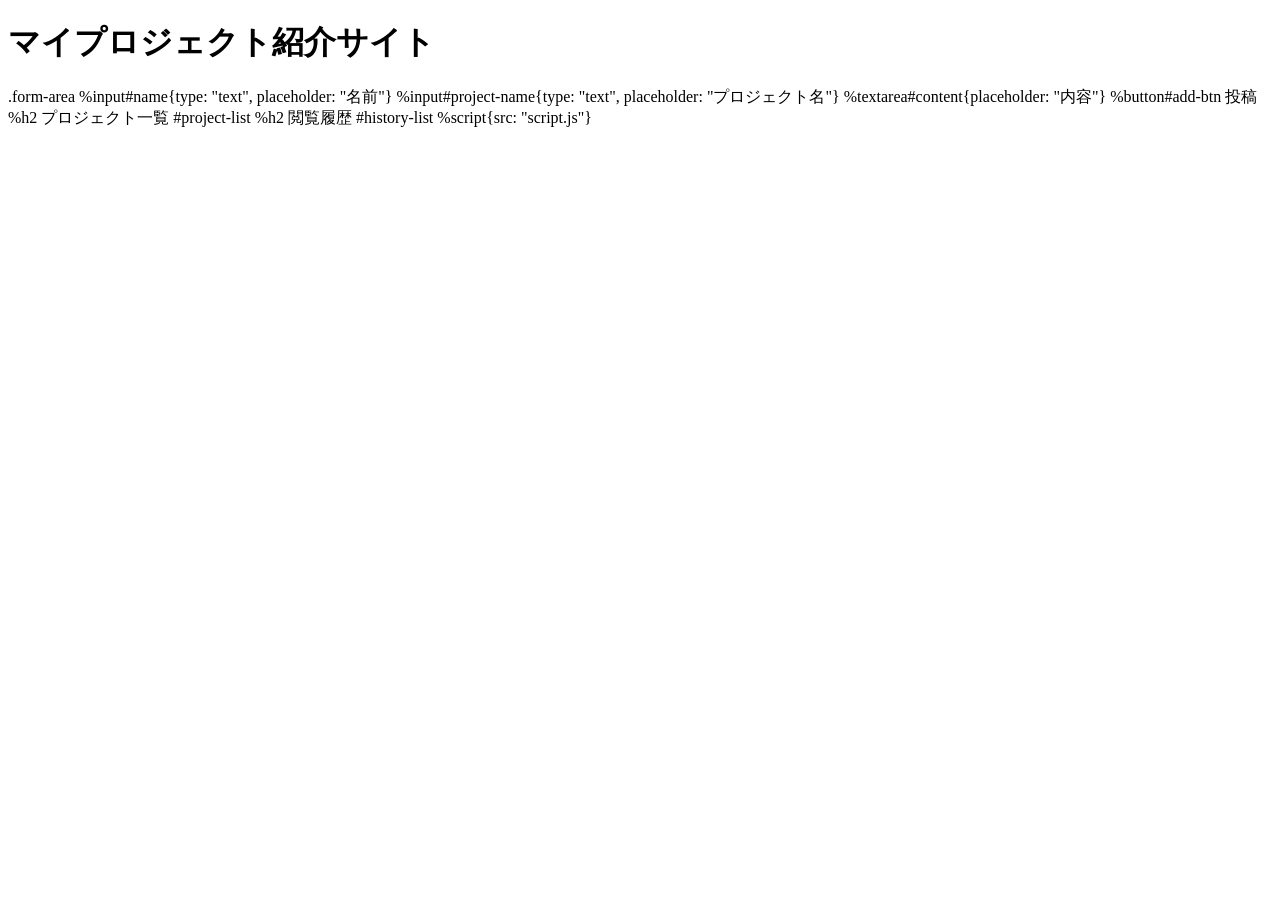
==== index.html @ 64fb9fc6 "c" ====
<!DOCTYPE html>
  <head>
    <meta charset="utf-8">
    <title マイプロジェクト紹介></title>
    <link rel: "stylesheet", href: "style.css">
 </head>
  <body>
    <h1> マイプロジェクト紹介サイト</h1>
    .form-area
      %input#name{type: "text", placeholder: "名前"}

      %input#project-name{type: "text", placeholder: "プロジェクト名"}

      %textarea#content{placeholder: "内容"}

      %button#add-btn 投稿

    %h2 プロジェクト一覧
    #project-list

    %h2 閲覧履歴
    #history-list

    %script{src: "script.js"}
  </body
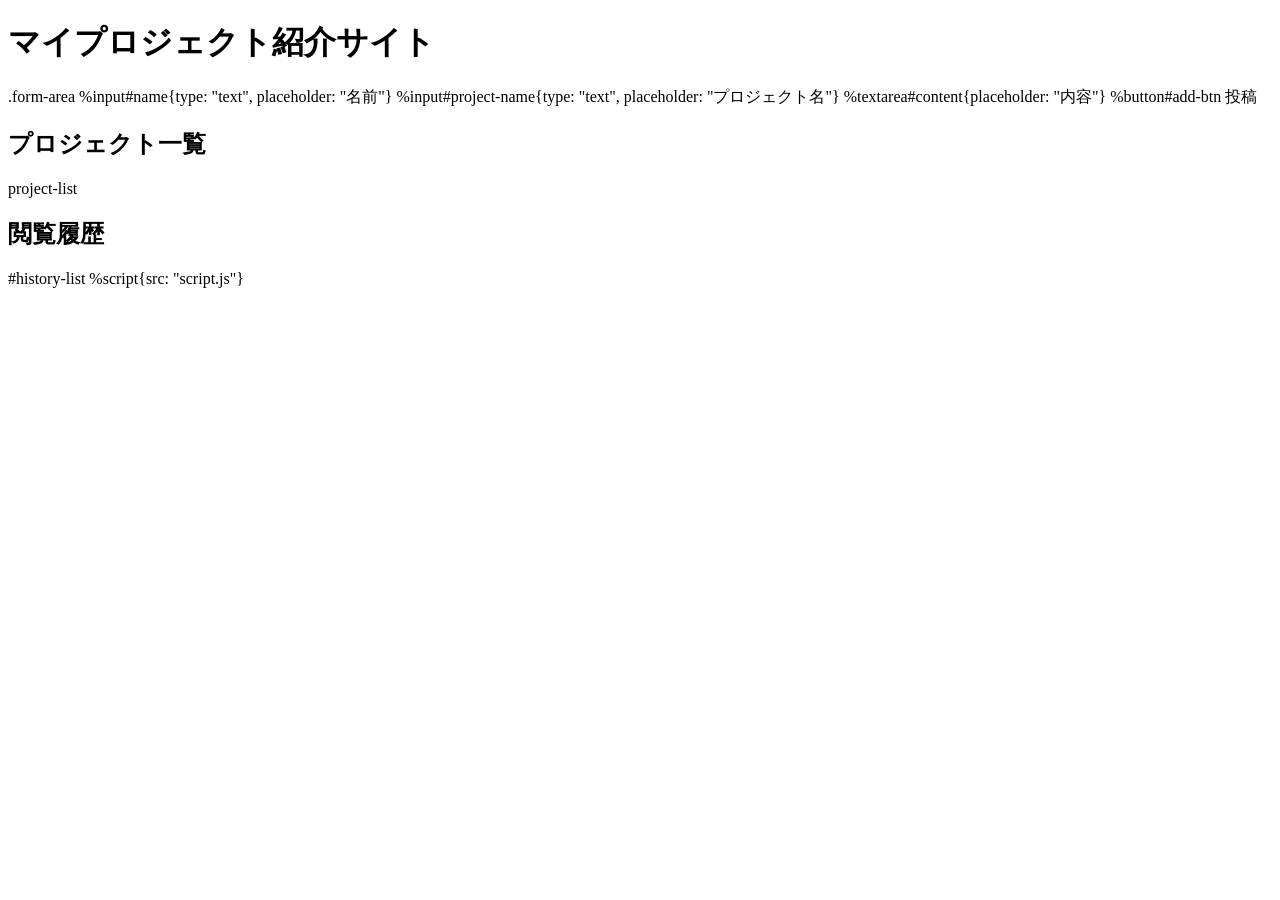
==== commit 22e74f76: "c" ====
--- a/index.html
+++ b/index.html
@@ -16,10 +16,10 @@
 
       %button#add-btn 投稿
 
-    %h2 プロジェクト一覧
-    #project-list
+    <h2> プロジェクト一覧</h2>
+    project-list
 
-    %h2 閲覧履歴
+    <h2> 閲覧履歴 </h2>
     #history-list
 
     %script{src: "script.js"}
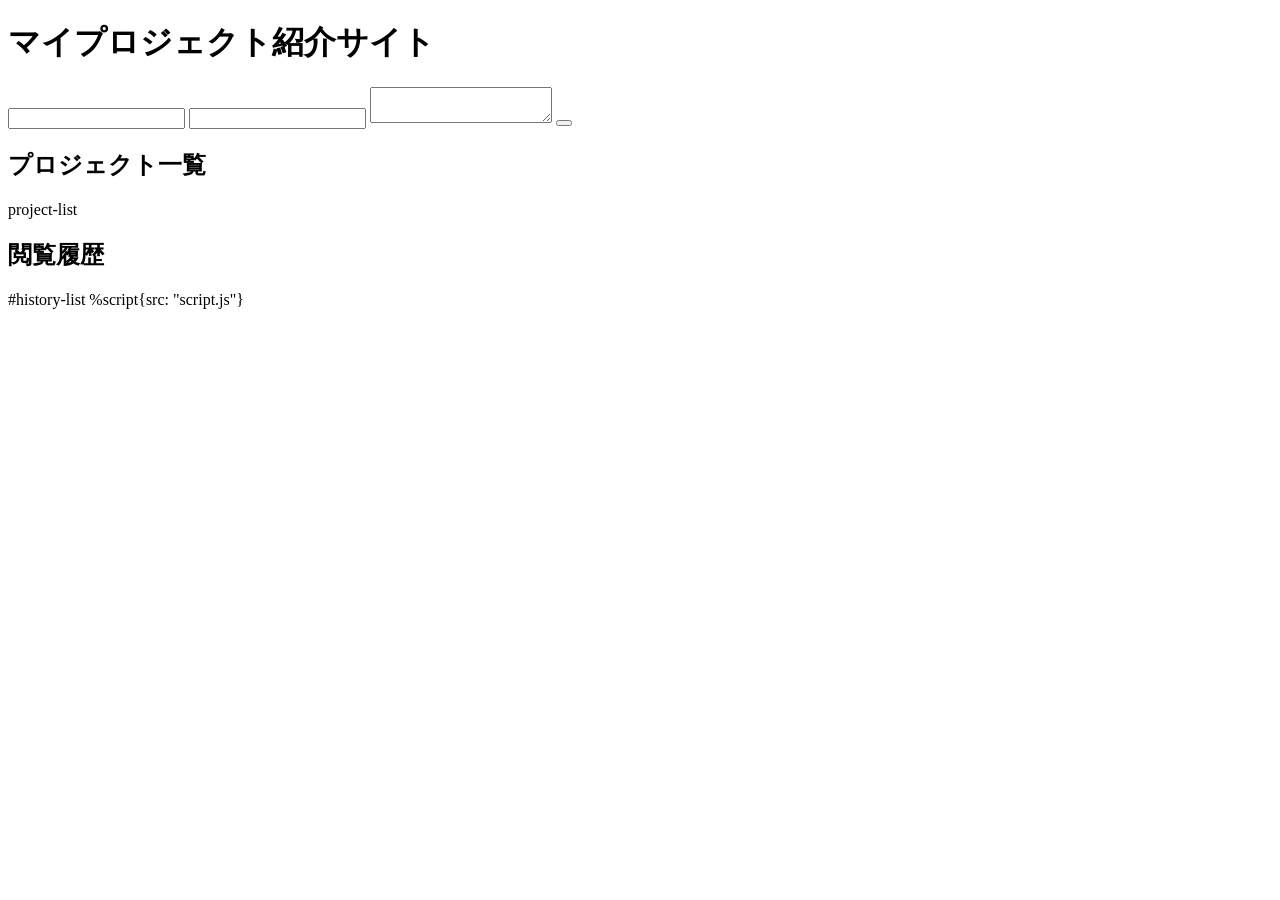
==== commit d2d6237e: "v" ====
--- a/index.html
+++ b/index.html
@@ -7,15 +7,15 @@
  </head>
   <body>
     <h1> マイプロジェクト紹介サイト</h1>
-    .form-area
-      %input#name{type: "text", placeholder: "名前"}
+    <form-area>
+      <input name{type: "text", placeholder: "名前"}>
 
-      %input#project-name{type: "text", placeholder: "プロジェクト名"}
+      <input project-name{type: "text", placeholder: "プロジェクト名"}>
 
-      %textarea#content{placeholder: "内容"}
+      <textarea content{placeholder: "内容"}></textarea>
 
-      %button#add-btn 投稿
-
+      <button add-btn 投稿></button>
+    </form-area>
     <h2> プロジェクト一覧</h2>
     project-list
 
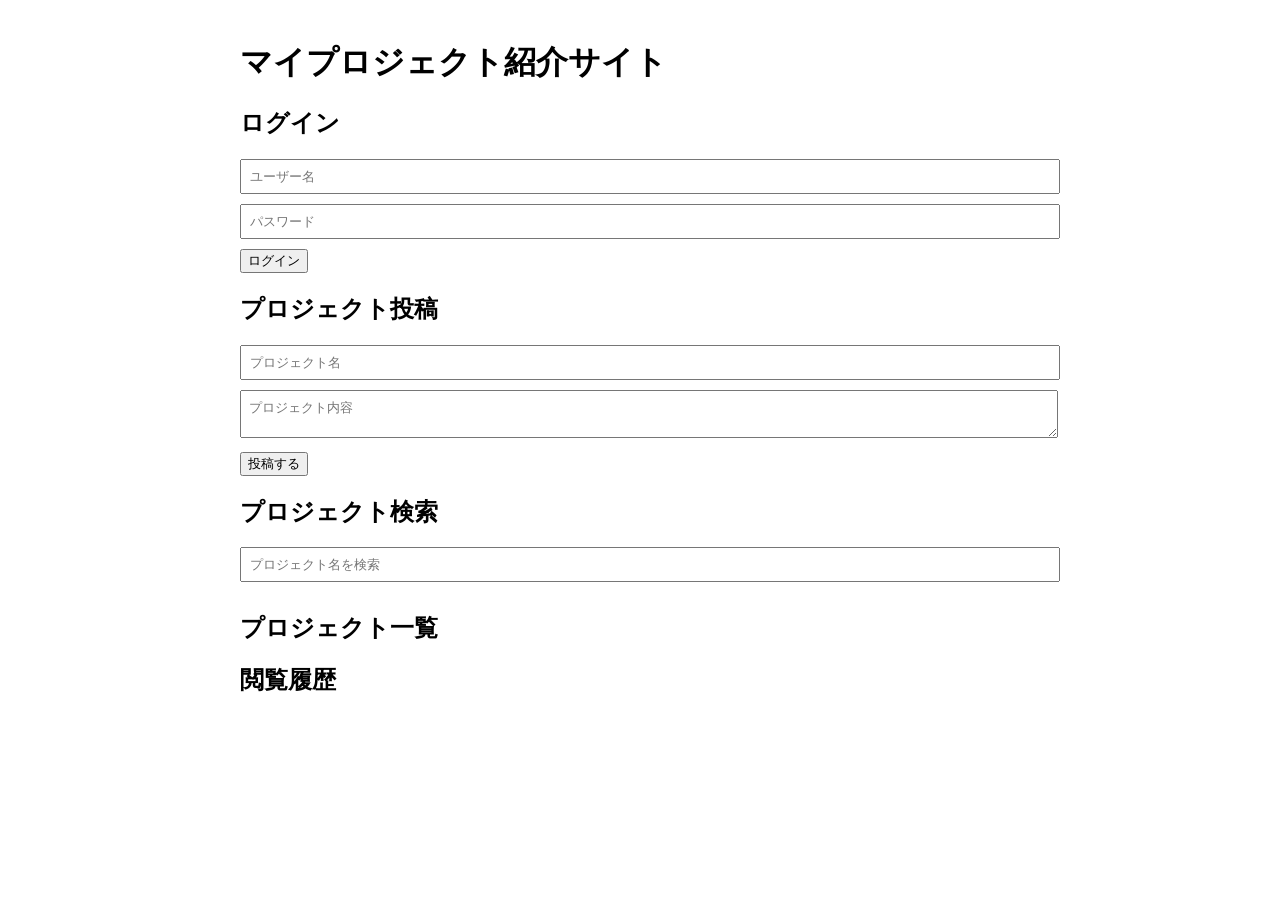
==== commit aec89c73: "ｂ" ====
--- a/index.html
+++ b/index.html
@@ -1,26 +1,89 @@
+<!DOCTYPE html>
+<html lang="ja">
+<head>
+  <meta charset="UTF-8">
+  <meta name="viewport" content="width=device-width, initial-scale=1.0">
+  <title>マイプロジェクト紹介サイト</title>
+  <link rel="stylesheet" href="style.css">
+</head>
 
-<!DOCTYPE html>
-  <head>
-    <meta charset="utf-8">
-    <title マイプロジェクト紹介></title>
-    <link rel: "stylesheet", href: "style.css">
- </head>
-  <body>
-    <h1> マイプロジェクト紹介サイト</h1>
-    <form-area>
-      <input name{type: "text", placeholder: "名前"}>
+<body>
+  <header>
+    <h1>マイプロジェクト紹介サイト</h1>
+  </header>
 
-      <input project-name{type: "text", placeholder: "プロジェクト名"}>
+  <main>
 
-      <textarea content{placeholder: "内容"}></textarea>
+    <!-- ログイン -->
+    <section class="login-section">
+      <h2>ログイン</h2>
 
-      <button add-btn 投稿></button>
-    </form-area>
-    <h2> プロジェクト一覧</h2>
-    project-list
+      <input
+        type="text"
+        id="username"
+        placeholder="ユーザー名"
+      >
 
-    <h2> 閲覧履歴 </h2>
-    #history-list
+      <input
+        type="password"
+        id="password"
+        placeholder="パスワード"
+      >
 
-    %script{src: "script.js"}
-  </body+      <button id="login-btn">
+        ログイン
+      </button>
+
+      <div id="user-info"></div>
+    </section>
+
+    <!-- プロジェクト投稿 -->
+    <section class="post-section">
+      <h2>プロジェクト投稿</h2>
+
+      <input
+        type="text"
+        id="project-name"
+        placeholder="プロジェクト名"
+      >
+
+      <textarea
+        id="content"
+        placeholder="プロジェクト内容"
+      ></textarea>
+
+      <button id="add-btn">
+        投稿する
+      </button>
+    </section>
+
+    <!-- プロジェクト検索 -->
+    <section class="search-section">
+      <h2>プロジェクト検索</h2>
+
+      <input
+        type="text"
+        id="search-box"
+        placeholder="プロジェクト名を検索"
+      >
+    </section>
+
+    <!-- プロジェクト一覧 -->
+    <section class="projects-section">
+      <h2>プロジェクト一覧</h2>
+
+      <div id="project-list"></div>
+    </section>
+
+    <!-- 閲覧履歴 -->
+    <section class="history-section">
+      <h2>閲覧履歴</h2>
+
+      <div id="history-list"></div>
+    </section>
+
+  </main>
+
+  <script src="script.js"></script>
+</body>
+</html>
--- a/style.css
+++ b/style.css
@@ -0,0 +1,17 @@
+body {
+  font-family: sans-serif;
+  max-width: 800px;
+  margin: auto;
+  padding: 20px;
+}
+input, textarea {
+  width: 100%;
+  margin-bottom: 10px;
+  padding: 8px;
+}
+.project {
+  border: 1px solid #ccc;
+  padding: 10px;
+  margin: 10px 0;
+  cursor: pointer;
+}
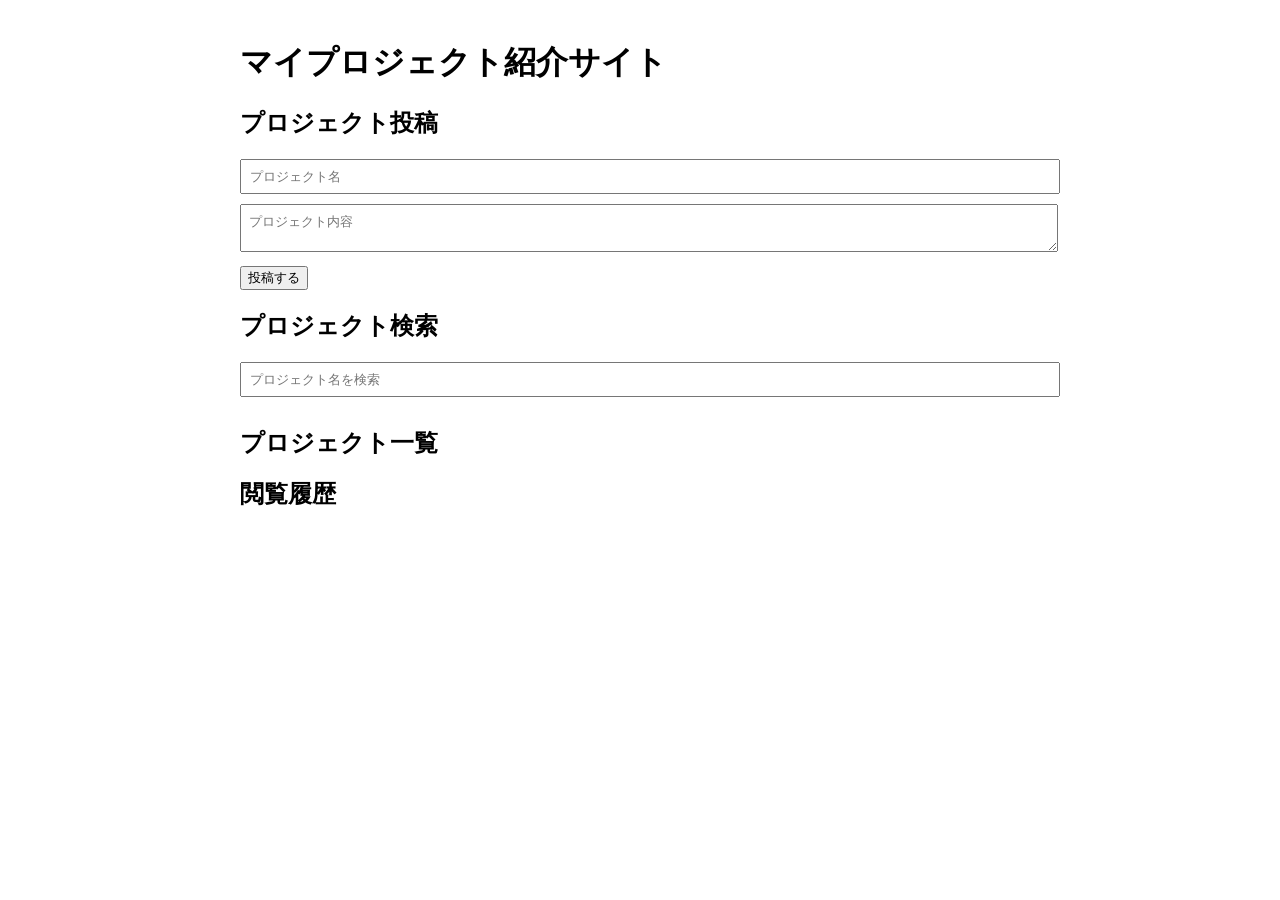
==== commit 1794aea8: "ｃ" ====
--- a/index.html
+++ b/index.html
@@ -13,29 +13,6 @@
   </header>
 
   <main>
-
-    <!-- ログイン -->
-    <section class="login-section">
-      <h2>ログイン</h2>
-
-      <input
-        type="text"
-        id="username"
-        placeholder="ユーザー名"
-      >
-
-      <input
-        type="password"
-        id="password"
-        placeholder="パスワード"
-      >
-
-      <button id="login-btn">
-        ログイン
-      </button>
-
-      <div id="user-info"></div>
-    </section>
 
     <!-- プロジェクト投稿 -->
     <section class="post-section">
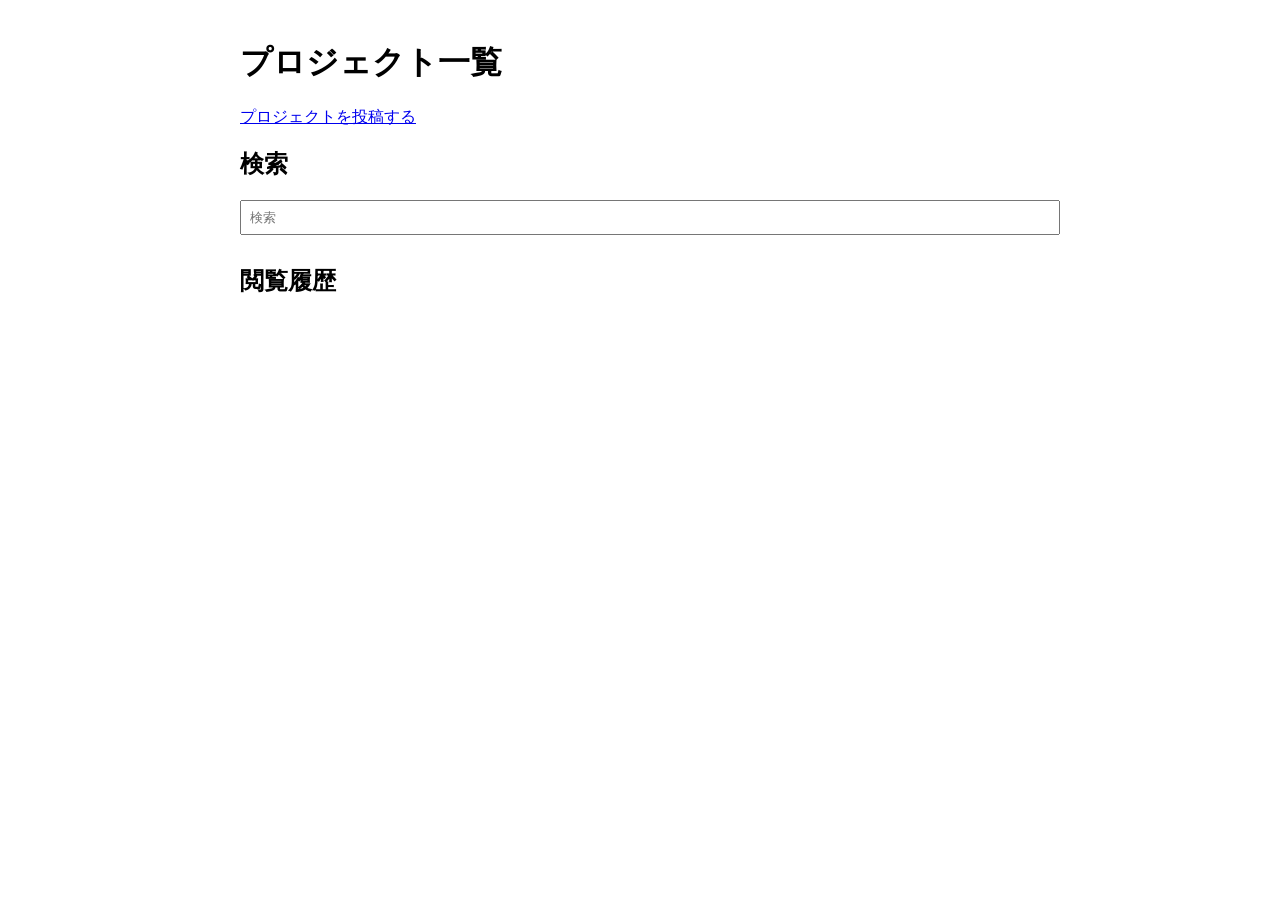
==== commit 3a6cffe1: "v" ====
--- a/index.html
+++ b/index.html
@@ -2,65 +2,29 @@
 <html lang="ja">
 <head>
   <meta charset="UTF-8">
-  <meta name="viewport" content="width=device-width, initial-scale=1.0">
-  <title>マイプロジェクト紹介サイト</title>
+  <title>プロジェクト一覧</title>
   <link rel="stylesheet" href="style.css">
 </head>
+<body>
 
-<body>
-  <header>
-    <h1>マイプロジェクト紹介サイト</h1>
-  </header>
+  <h1>プロジェクト一覧</h1>
 
-  <main>
+  <a href="post.html">プロジェクトを投稿する</a>
 
-    <!-- プロジェクト投稿 -->
-    <section class="post-section">
-      <h2>プロジェクト投稿</h2>
+  <h2>検索</h2>
 
-      <input
-        type="text"
-        id="project-name"
-        placeholder="プロジェクト名"
-      >
+  <input
+    type="text"
+    id="search-box"
+    placeholder="検索"
+  >
 
-      <textarea
-        id="content"
-        placeholder="プロジェクト内容"
-      ></textarea>
+  <div id="project-list"></div>
 
-      <button id="add-btn">
-        投稿する
-      </button>
-    </section>
-
-    <!-- プロジェクト検索 -->
-    <section class="search-section">
-      <h2>プロジェクト検索</h2>
-
-      <input
-        type="text"
-        id="search-box"
-        placeholder="プロジェクト名を検索"
-      >
-    </section>
-
-    <!-- プロジェクト一覧 -->
-    <section class="projects-section">
-      <h2>プロジェクト一覧</h2>
-
-      <div id="project-list"></div>
-    </section>
-
-    <!-- 閲覧履歴 -->
-    <section class="history-section">
-      <h2>閲覧履歴</h2>
-
-      <div id="history-list"></div>
-    </section>
-
-  </main>
+  <h2>閲覧履歴</h2>
+  <div id="history-list"></div>
 
   <script src="script.js"></script>
+
 </body>
 </html>
